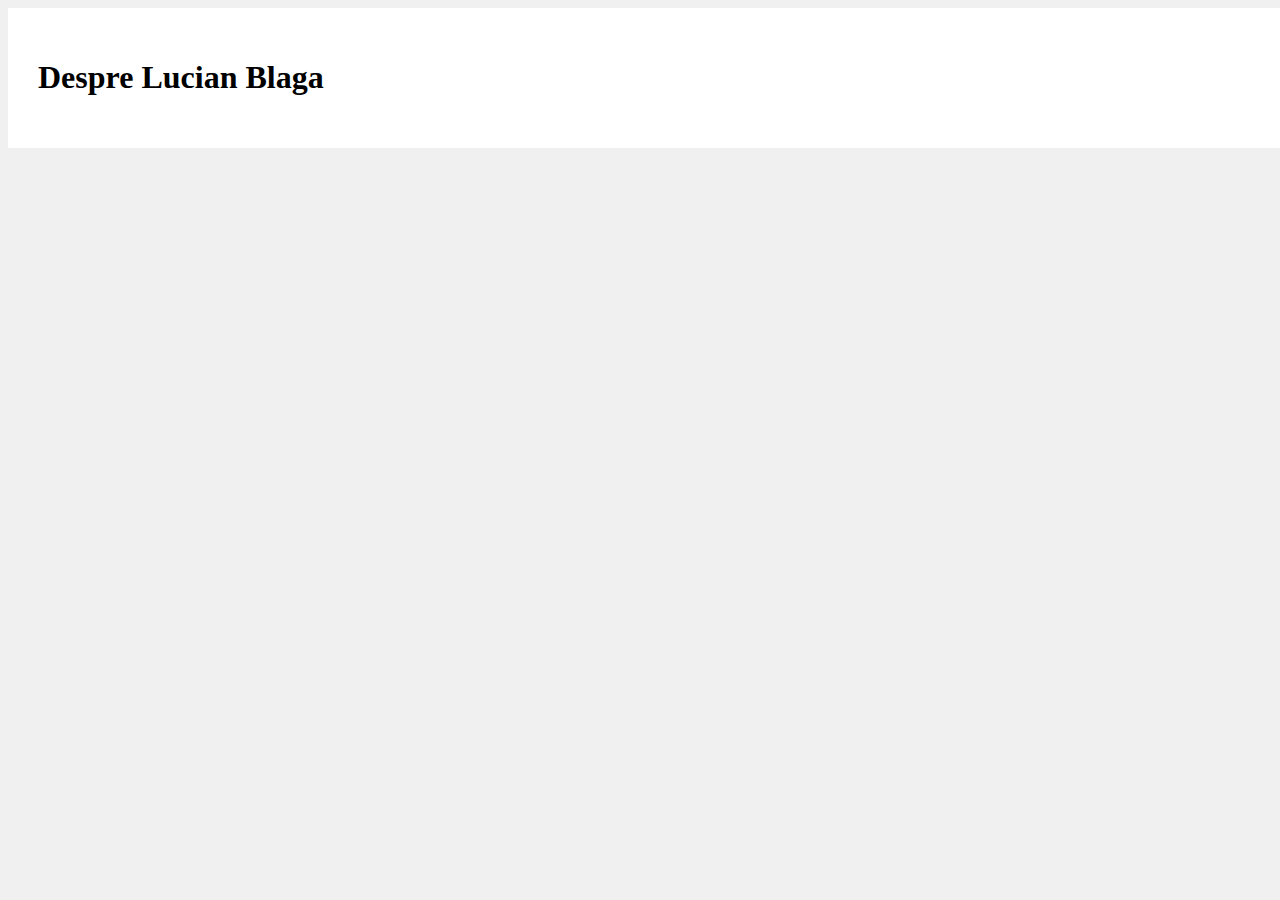
==== index.html @ 941601b9 "First commit" ====
<!DOCTYPE html>
<html>
    <head>
        <title>Index - Despre Lucian Blaga</title>
        <meta charset="UTF-8">
        <meta name="author" content="Dușa Andrei">
        <!--Forțează pagina să se redimensioneze automat dacă utilizatorul
            vede site-ul de pe un ecran mic (de ex. un telefon):-->
        <meta name="viewport" content="width=device-width, initial-scale=1.0">
        <link rel="stylesheet" href="style.css">
    </head>
    <body>
        <div class="contentdiv">
            <h1 class="pagetitle">Despre Lucian Blaga</h1>
        </div>
    </body>
</html>
---- style.css ----
body {
    background: #f0f0f0;
}

.contentdiv
{
    background: #fff;
    margin: auto;
    padding: 30px;
    width: 1300px;
}
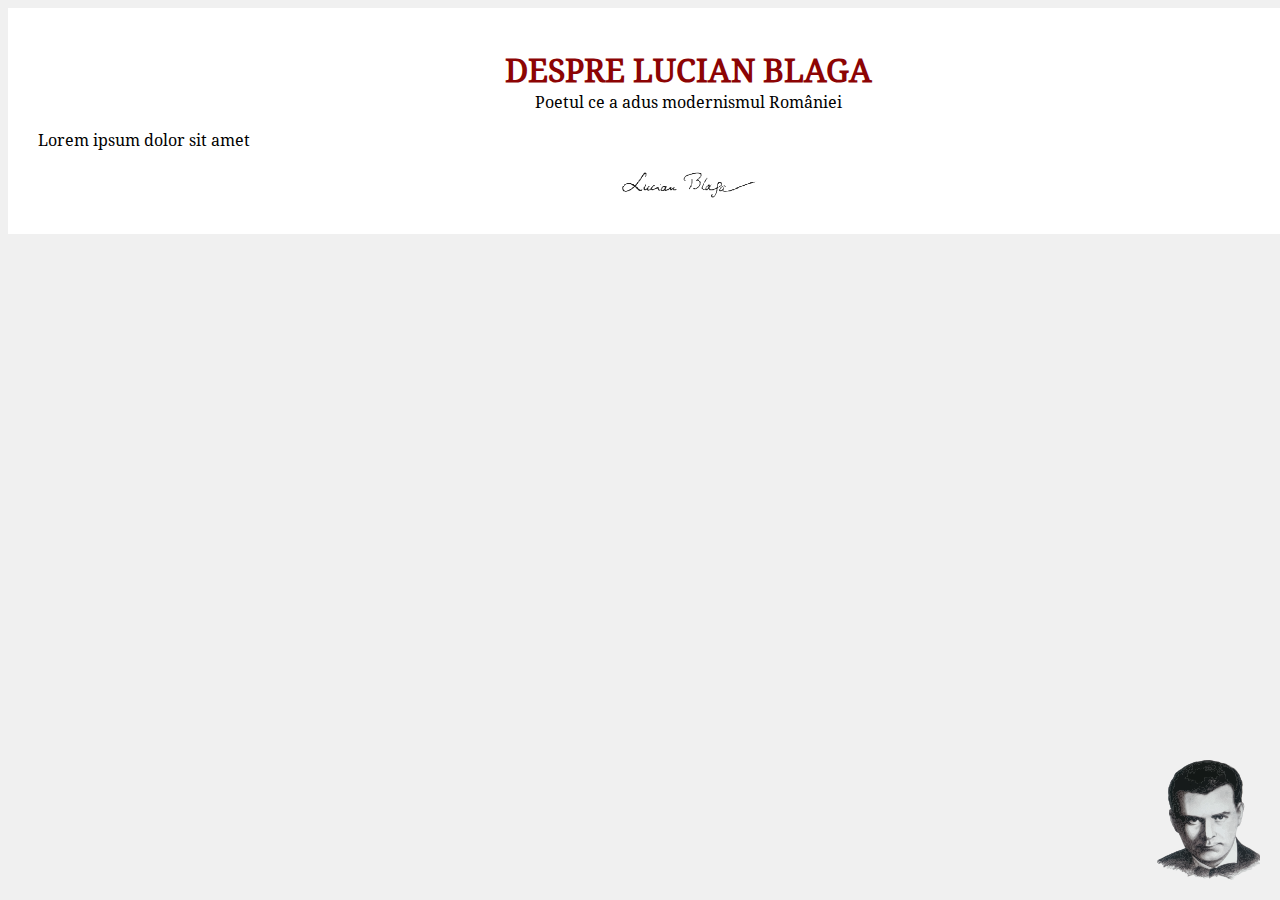
==== commit c5213743: "Primul model de pagina" ====
--- a/index.html
+++ b/index.html
@@ -10,8 +10,19 @@
         <link rel="stylesheet" href="style.css">
     </head>
     <body>
-        <div class="contentdiv">
-            <h1 class="pagetitle">Despre Lucian Blaga</h1>
+        <img id="LBportretcolt" src="images/lucian_blaga_portret_transparent.png">
+        <div id="contentdiv">
+            <a href="index.html" class="removeunderlinefromlink">
+                <h1 id="pagetitle">DESPRE LUCIAN BLAGA</h1>
+                <p id="pagesubtitle">Poetul ce a adus modernismul României</p>
+            </a>
+
+            <!--Continutul propriu-zis al paginii-->
+            <div id="articlediv">
+                <p>Lorem ipsum dolor sit amet</p>
+            </div>
+
+            <div id="LBsemnaturajosdiv"><img id="LBsemnaturajos" src="images/Semnatura_lucian_blaga.gif"></div>
         </div>
     </body>
 </html>--- a/style.css
+++ b/style.css
@@ -1,11 +1,62 @@
-body {
+body
+{
     background: #f0f0f0;
 }
 
-.contentdiv
+/* Font-uri */
+@font-face {font-family: NotoSerif-Regular; src: url("fonts/Noto_Serif/NotoSerif-Regular.ttf");}
+
+p
+{
+    font-family: NotoSerif-Regular;
+}
+
+#pagetitle
+{
+    font-family: NotoSerif-Regular;
+    color: #8c0404;
+    text-align: center;
+    margin: 0;
+    padding-top: 10px;
+}
+
+#pagesubtitle
+{
+    font-family: NotoSerif-Regular;
+    color: black;
+    text-align: center;
+    margin: 0;
+    padding-top: 0;
+}
+
+#LBportretcolt
+{
+    position: absolute;
+    right: 20px;
+    bottom: 20px;
+}
+
+#LBsemnaturajosdiv
+{
+    text-align: center;
+}
+
+#LBsemnaturajos
+{
+    width: 139px;
+    height: 33px;
+}
+
+#contentdiv
 {
     background: #fff;
     margin: auto;
     padding: 30px;
     width: 1300px;
+}
+
+/* Foloseste pe tag-uri <a> pentru a scoate sublinierea. */
+.removeunderlinefromlink
+{
+    text-decoration: none;
 }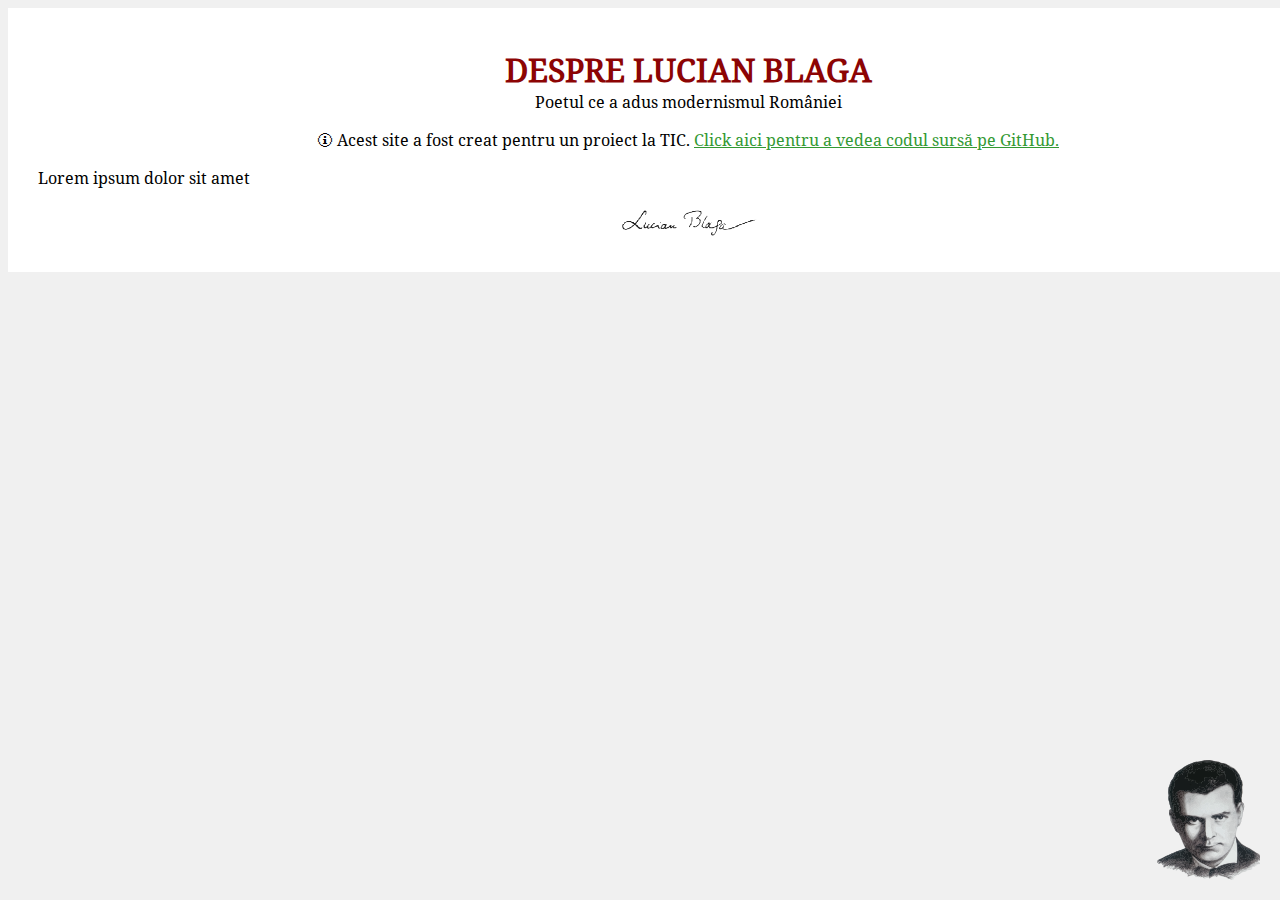
==== commit 6e11c4fd: "Adauga link catre github" ====
--- a/index.html
+++ b/index.html
@@ -16,6 +16,7 @@
                 <h1 id="pagetitle">DESPRE LUCIAN BLAGA</h1>
                 <p id="pagesubtitle">Poetul ce a adus modernismul României</p>
             </a>
+            <p id="githublink">🛈 Acest site a fost creat pentru un proiect la TIC. <a href="https://github.com/andy0dvlpr/Proiect-TIC-LucianBlaga-Site">Click aici pentru a vedea codul sursă pe GitHub.</a></p>
 
             <!--Continutul propriu-zis al paginii-->
             <div id="articlediv">
--- a/style.css
+++ b/style.css
@@ -9,6 +9,16 @@
 p
 {
     font-family: NotoSerif-Regular;
+}
+
+a
+{
+    color: #339933;
+}
+
+a:hover
+{
+    color: #f60;
 }
 
 #pagetitle
@@ -29,9 +39,14 @@
     padding-top: 0;
 }
 
+#githublink
+{
+    text-align: center;
+}
+
 #LBportretcolt
 {
-    position: absolute;
+    position: fixed;
     right: 20px;
     bottom: 20px;
 }
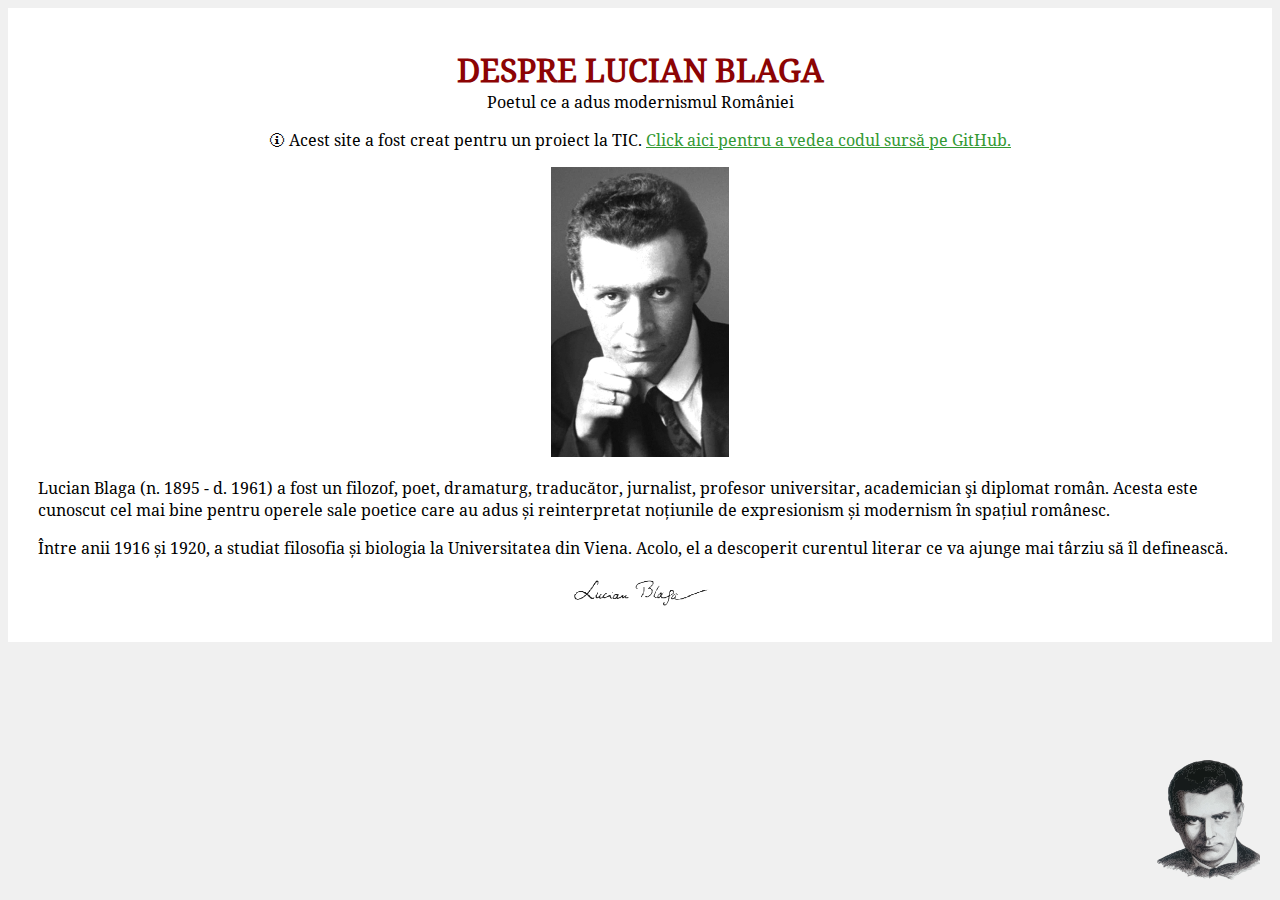
==== commit a67fd4d5: "Add content, favicon, mobile improvements" ====
--- a/index.html
+++ b/index.html
@@ -2,6 +2,7 @@
 <html>
     <head>
         <title>Index - Despre Lucian Blaga</title>
+        <link rel="icon" type="image/x-icon" href="images/lucian_blaga_portret_transparent.png">
         <meta charset="UTF-8">
         <meta name="author" content="Dușa Andrei">
         <!--Forțează pagina să se redimensioneze automat dacă utilizatorul
@@ -20,10 +21,18 @@
 
             <!--Continutul propriu-zis al paginii-->
             <div id="articlediv">
-                <p>Lorem ipsum dolor sit amet</p>
+                <div class="imgcenter"><img src="images/lucian_blaga_portret.jpg" width="178" height="290"></div>
+                <p>Lucian Blaga (n. 1895 - d. 1961) a fost un filozof, poet, dramaturg,
+                    traducător, jurnalist, profesor universitar, academician şi diplomat
+                    român. Acesta este cunoscut cel mai bine pentru operele sale poetice
+                    care au adus și reinterpretat noțiunile de expresionism și modernism în
+                    spațiul românesc.</p>
+                <p>Între anii 1916 și 1920, a studiat filosofia și biologia la
+                    Universitatea din Viena. Acolo, el a descoperit curentul literar ce va
+                    ajunge mai târziu să îl definească.</p>    
             </div>
 
-            <div id="LBsemnaturajosdiv"><img id="LBsemnaturajos" src="images/Semnatura_lucian_blaga.gif"></div>
+            <div class="imgcenter"><img id="LBsemnaturajos" src="images/Semnatura_lucian_blaga.gif"></div>
         </div>
     </body>
 </html>--- a/style.css
+++ b/style.css
@@ -51,7 +51,7 @@
     bottom: 20px;
 }
 
-#LBsemnaturajosdiv
+.imgcenter
 {
     text-align: center;
 }
@@ -67,7 +67,16 @@
     background: #fff;
     margin: auto;
     padding: 30px;
-    width: 1300px;
+    /*width: 1300px;*/
+}
+
+/* Daca latimea ecranului dispozitivului este mai mare de 1300px, aplica urmatoarele: */
+@media (min-width: 1300px)
+{
+    #contentdiv
+    {
+        width: 1300px;
+    }
 }
 
 /* Foloseste pe tag-uri <a> pentru a scoate sublinierea. */
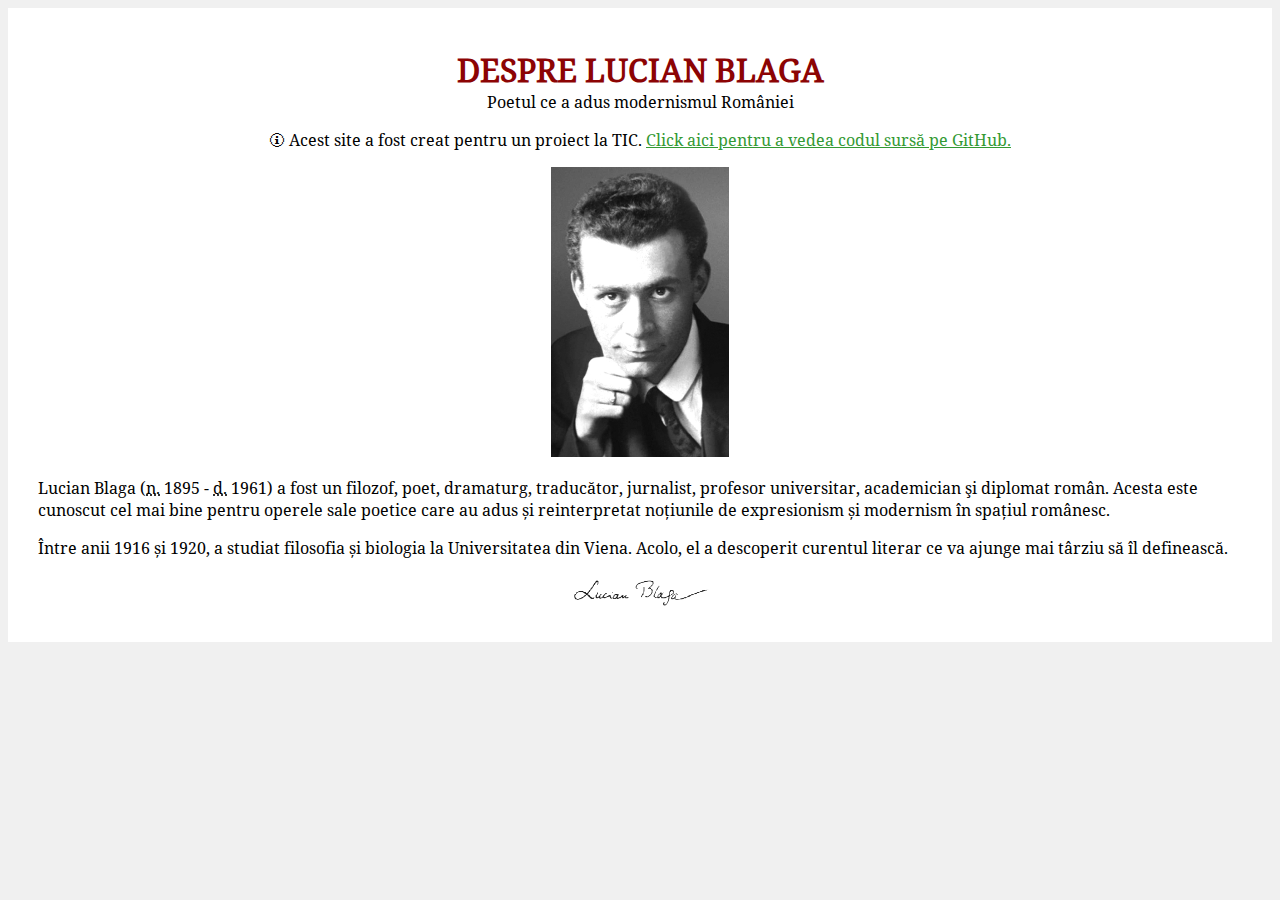
==== commit bf0f3ddc: "Add abbreviations" ====
--- a/index.html
+++ b/index.html
@@ -13,26 +13,30 @@
     <body>
         <img id="LBportretcolt" src="images/lucian_blaga_portret_transparent.png">
         <div id="contentdiv">
-            <a href="index.html" class="removeunderlinefromlink">
-                <h1 id="pagetitle">DESPRE LUCIAN BLAGA</h1>
-                <p id="pagesubtitle">Poetul ce a adus modernismul României</p>
-            </a>
+            <header>
+                <a href="index.html" class="removeunderlinefromlink">
+                    <h1 id="pagetitle">DESPRE LUCIAN BLAGA</h1>
+                    <p id="pagesubtitle">Poetul ce a adus modernismul României</p>
+                </a>
+            </header>
             <p id="githublink">🛈 Acest site a fost creat pentru un proiect la TIC. <a href="https://github.com/andy0dvlpr/Proiect-TIC-LucianBlaga-Site">Click aici pentru a vedea codul sursă pe GitHub.</a></p>
 
             <!--Continutul propriu-zis al paginii-->
             <div id="articlediv">
                 <div class="imgcenter"><img src="images/lucian_blaga_portret.jpg" width="178" height="290"></div>
-                <p>Lucian Blaga (n. 1895 - d. 1961) a fost un filozof, poet, dramaturg,
+                <p>Lucian Blaga (<abbr title="născut">n.</abbr> 1895 - <abbr title="decedat">d.</abbr> 1961) a fost un filozof, poet, dramaturg,
                     traducător, jurnalist, profesor universitar, academician şi diplomat
                     român. Acesta este cunoscut cel mai bine pentru operele sale poetice
                     care au adus și reinterpretat noțiunile de expresionism și modernism în
                     spațiul românesc.</p>
                 <p>Între anii 1916 și 1920, a studiat filosofia și biologia la
                     Universitatea din Viena. Acolo, el a descoperit curentul literar ce va
-                    ajunge mai târziu să îl definească.</p>    
+                    ajunge mai târziu să îl definească.</p>
             </div>
 
-            <div class="imgcenter"><img id="LBsemnaturajos" src="images/Semnatura_lucian_blaga.gif"></div>
+            <footer>
+                <div class="imgcenter"><img id="LBsemnaturajos" src="images/Semnatura_lucian_blaga.gif"></div>
+            </footer>
         </div>
     </body>
 </html>--- a/style.css
+++ b/style.css
@@ -79,6 +79,16 @@
     }
 }
 
+/* Daca latimea ecranului dispozitivului este mai mica de 1300px, aplica urmatoarele: */
+@media (max-width: 1300px)
+{
+    #LBportretcolt
+    {
+        /* Pe ecrane mici, portretul de colt intra peste continut. */
+        display: none;
+    }
+}
+
 /* Foloseste pe tag-uri <a> pentru a scoate sublinierea. */
 .removeunderlinefromlink
 {
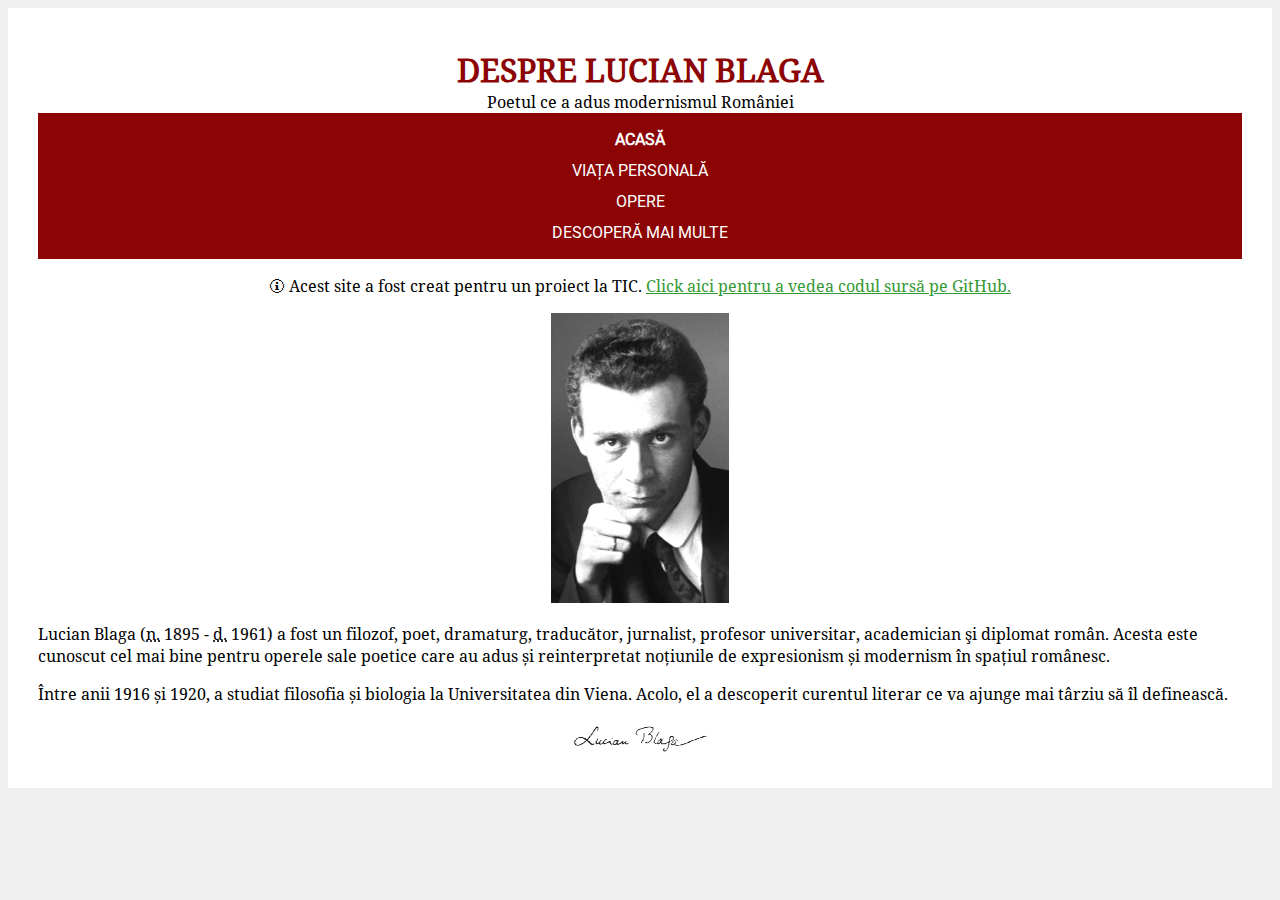
==== commit 5248824b: "Add navbar" ====
--- a/index.html
+++ b/index.html
@@ -18,6 +18,22 @@
                     <h1 id="pagetitle">DESPRE LUCIAN BLAGA</h1>
                     <p id="pagesubtitle">Poetul ce a adus modernismul României</p>
                 </a>
+                <!-- Bara de navigatie orizontala -->
+                <table id="H-navbar-table">
+                    <tr>
+                            <td class="H-navbar-td"><a href="index.html" class="H-navbar-a"><b>ACASĂ</b></a></td>
+                            <td class="H-navbar-td"><a href="articles/viatapersonala.html" class="H-navbar-a">VIAȚA PERSONALĂ</a></td>
+                            <td class="H-navbar-td"><a href="articles/opere.html" class="H-navbar-a">OPERE</a></td>
+                            <td class="H-navbar-td"><a href="articles/descoperamaimulte.html" class="H-navbar-a">DESCOPERĂ MAI MULTE</a></td>
+                    </tr>
+                </table>
+                <!-- Navigare pt dispozitive mici -->
+                <table id="S-navbar-table">
+                    <tr><td class="H-navbar-td S-navbar-td"><a href="index.html" class="H-navbar-a"><b>ACASĂ</b></a></td></tr>
+                    <tr><td class="H-navbar-td S-navbar-td"><a href="articles/viatapersonala.html" class="H-navbar-a">VIAȚA PERSONALĂ</a></td></tr>
+                    <tr><td class="H-navbar-td S-navbar-td"><a href="articles/opere.html" class="H-navbar-a">OPERE</a></td></tr>
+                    <tr><td class="H-navbar-td S-navbar-td"><a href="articles/descoperamaimulte.html" class="H-navbar-a">DESCOPERĂ MAI MULTE</a></td></tr>
+                </table>
             </header>
             <p id="githublink">🛈 Acest site a fost creat pentru un proiect la TIC. <a href="https://github.com/andy0dvlpr/Proiect-TIC-LucianBlaga-Site">Click aici pentru a vedea codul sursă pe GitHub.</a></p>
 
--- a/style.css
+++ b/style.css
@@ -5,6 +5,7 @@
 
 /* Font-uri */
 @font-face {font-family: NotoSerif-Regular; src: url("fonts/Noto_Serif/NotoSerif-Regular.ttf");}
+@font-face {font-family: Roboto-Regular; src: url(fonts/Roboto/Roboto-Regular.ttf);}
 
 p
 {
@@ -39,6 +40,68 @@
     padding-top: 0;
 }
 
+#H-navbar-table
+{
+    width: 100%;
+    table-layout: fixed;
+    padding-top: 10px;
+    padding-bottom: 10px;
+
+    background-color: #8c0404;
+}
+
+.H-navbar-td
+{
+    text-align: center;
+}
+
+.H-navbar-a
+{
+    color: white;
+    text-decoration: none;
+    font-family: Roboto-Regular;
+    position: relative;
+}
+
+.H-navbar-a:hover
+{
+    color: white;
+}
+
+.H-navbar-a::after
+{
+    content: '';
+    position: absolute;
+    width: 100%;
+    transform: scaleX(0);
+    height: 2px;
+    bottom: 0;
+    left: 0;
+    background-color: white;
+    transform-origin: bottom right;
+    transition: transform 0.25s ease-out;
+}
+  
+.H-navbar-a:hover::after
+{
+    transform: scaleX(1);
+    transform-origin: bottom left;
+}
+
+#S-navbar-table
+{
+    width: 100%;
+    padding-top: 10px;
+    padding-bottom: 10px;
+
+    background-color: #8c0404;
+}
+
+.S-navbar-td
+{
+    padding: 5px;
+}
+
 #githublink
 {
     text-align: center;
@@ -67,7 +130,6 @@
     background: #fff;
     margin: auto;
     padding: 30px;
-    /*width: 1300px;*/
 }
 
 /* Daca latimea ecranului dispozitivului este mai mare de 1300px, aplica urmatoarele: */
@@ -76,6 +138,11 @@
     #contentdiv
     {
         width: 1300px;
+    }
+
+    #S-navbar-table
+    {
+        display: none;
     }
 }
 
@@ -87,6 +154,11 @@
         /* Pe ecrane mici, portretul de colt intra peste continut. */
         display: none;
     }
+
+    #H-navbar-table
+    {
+        display: none;
+    }
 }
 
 /* Foloseste pe tag-uri <a> pentru a scoate sublinierea. */
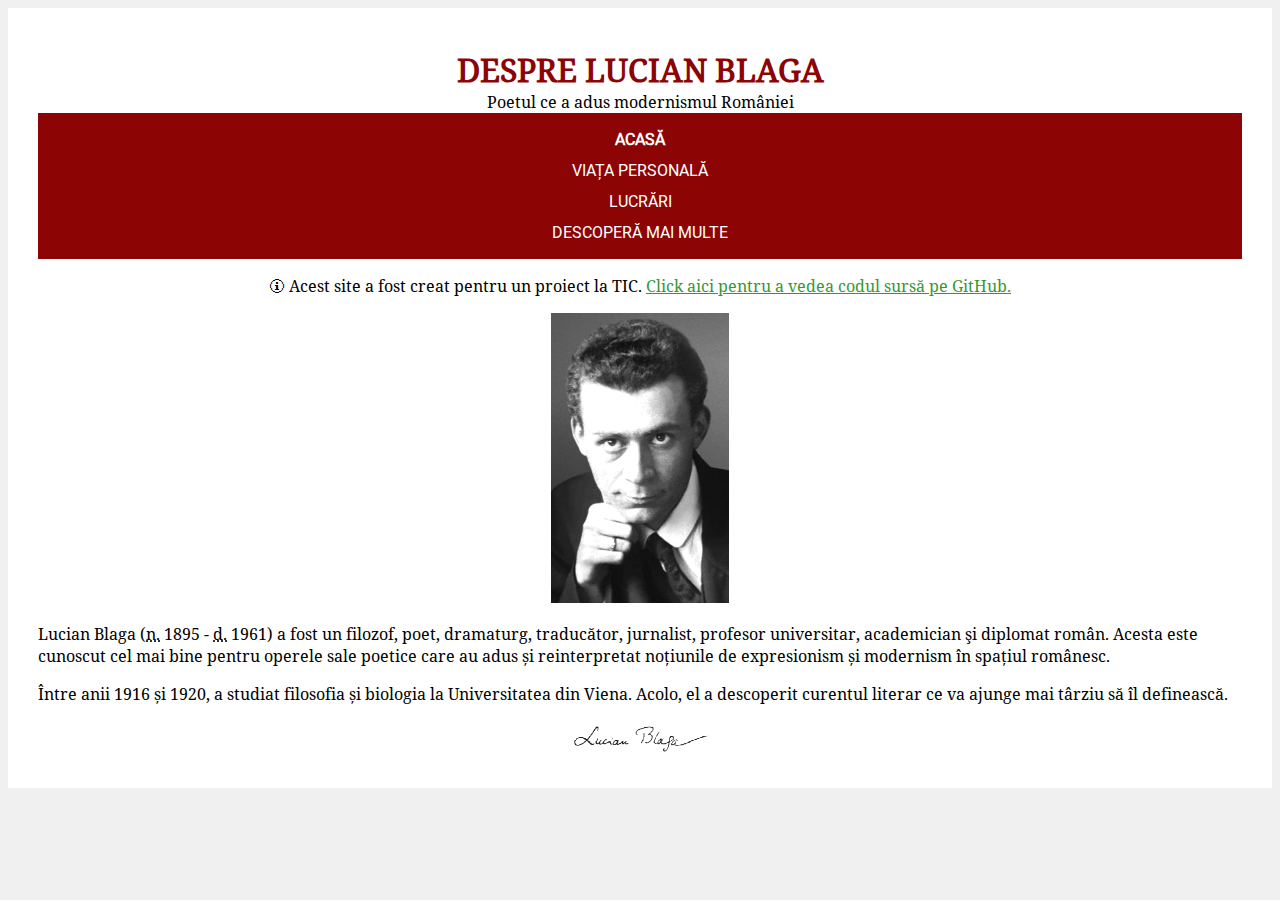
==== commit 3968e483: "Adauga lucrari" ====
--- a/index.html
+++ b/index.html
@@ -22,17 +22,17 @@
                 <table id="H-navbar-table">
                     <tr>
                             <td class="H-navbar-td"><a href="index.html" class="H-navbar-a"><b>ACASĂ</b></a></td>
-                            <td class="H-navbar-td"><a href="articles/viatapersonala.html" class="H-navbar-a">VIAȚA PERSONALĂ</a></td>
-                            <td class="H-navbar-td"><a href="articles/opere.html" class="H-navbar-a">OPERE</a></td>
-                            <td class="H-navbar-td"><a href="articles/descoperamaimulte.html" class="H-navbar-a">DESCOPERĂ MAI MULTE</a></td>
+                            <td class="H-navbar-td"><a href="viatapersonala.html" class="H-navbar-a">VIAȚA PERSONALĂ</a></td>
+                            <td class="H-navbar-td"><a href="lucrari.html" class="H-navbar-a">LUCRĂRI</a></td>
+                            <td class="H-navbar-td"><a href="descoperamaimulte.html" class="H-navbar-a">DESCOPERĂ MAI MULTE</a></td>
                     </tr>
                 </table>
                 <!-- Navigare pt dispozitive mici -->
                 <table id="S-navbar-table">
                     <tr><td class="H-navbar-td S-navbar-td"><a href="index.html" class="H-navbar-a"><b>ACASĂ</b></a></td></tr>
-                    <tr><td class="H-navbar-td S-navbar-td"><a href="articles/viatapersonala.html" class="H-navbar-a">VIAȚA PERSONALĂ</a></td></tr>
-                    <tr><td class="H-navbar-td S-navbar-td"><a href="articles/opere.html" class="H-navbar-a">OPERE</a></td></tr>
-                    <tr><td class="H-navbar-td S-navbar-td"><a href="articles/descoperamaimulte.html" class="H-navbar-a">DESCOPERĂ MAI MULTE</a></td></tr>
+                    <tr><td class="H-navbar-td S-navbar-td"><a href="viatapersonala.html" class="H-navbar-a">VIAȚA PERSONALĂ</a></td></tr>
+                    <tr><td class="H-navbar-td S-navbar-td"><a href="lucrari.html" class="H-navbar-a">LUCRĂRI</a></td></tr>
+                    <tr><td class="H-navbar-td S-navbar-td"><a href="descoperamaimulte.html" class="H-navbar-a">DESCOPERĂ MAI MULTE</a></td></tr>
                 </table>
             </header>
             <p id="githublink">🛈 Acest site a fost creat pentru un proiect la TIC. <a href="https://github.com/andy0dvlpr/Proiect-TIC-LucianBlaga-Site">Click aici pentru a vedea codul sursă pe GitHub.</a></p>
